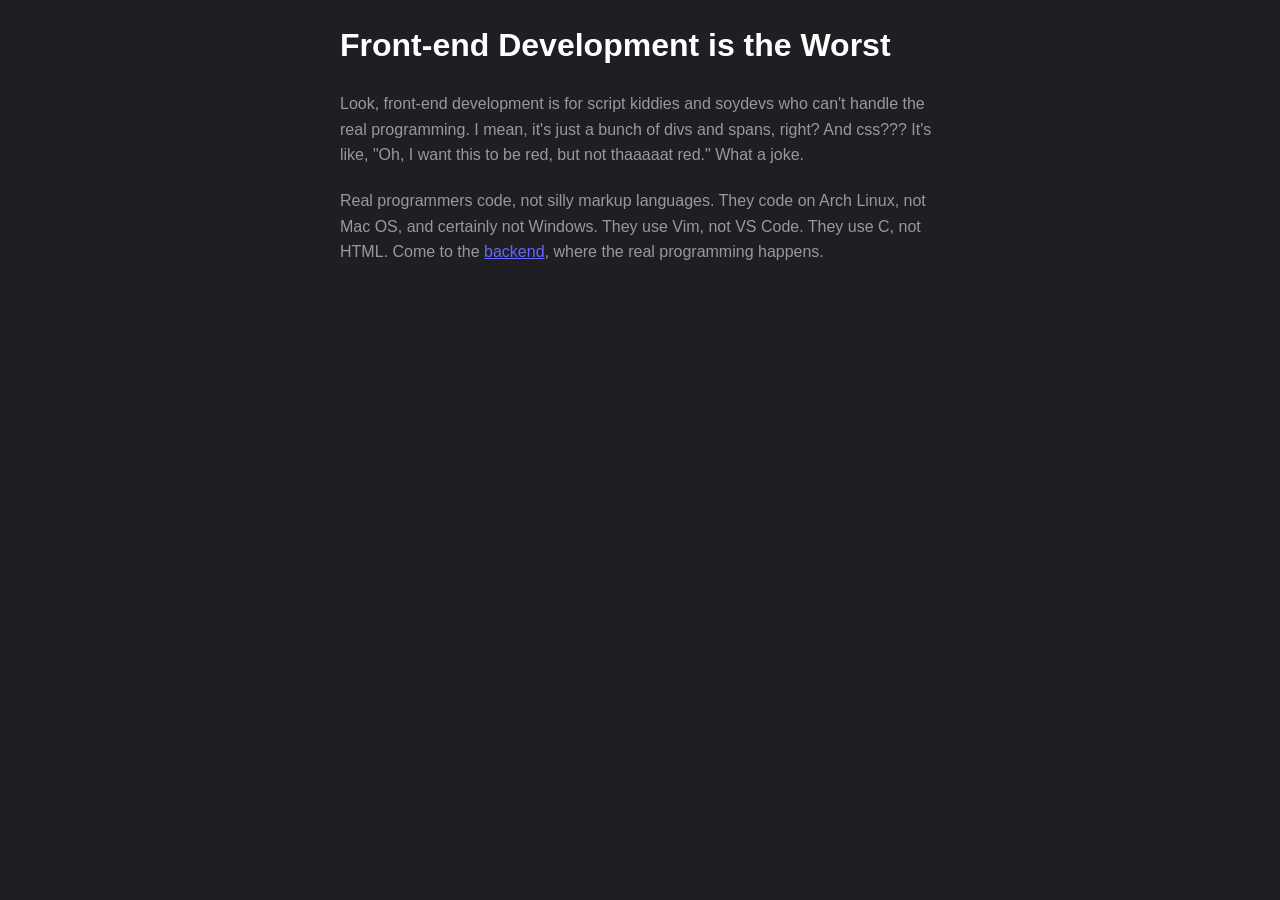
==== public/index.html @ 6659a623 "created public dir, index.html, styles.css, linked styles.css to index.html, main.sh, src dir, main." ====
<html>
<head>
    <title>Why Frontend Development Sucks</title>
    <link rel="stylesheet" href="styles.css">
</head>
<body>
    <h1>Front-end Development is the Worst</h1>
    <p>
        Look, front-end development is for script kiddies and soydevs who can't handle the real programming. I mean,
        it's just a bunch of divs and spans, right? And css??? It's like, "Oh, I want this to be red, but not thaaaaat
        red." What a joke.
    </p>
    <p>
        Real programmers code, not silly markup languages. They code on Arch Linux, not Mac OS, and certainly not
        Windows. They use Vim, not VS Code. They use C, not HTML. Come to the
        <a href="https://www.boot.dev">backend</a>, where the real programming
        happens.
    </p>
</body>
</html>
---- public/styles.css ----
body {
    font-family: Arial, sans-serif;
    line-height: 1.6;
    margin: 0;
    padding: 0;
    background-color: #1f1f23;
}
body {
    max-width: 600px;
    margin: 0 auto;
    padding: 20px;
}
h1 {
    color: #ffffff;
    margin-bottom: 20px;
}
p {
    color: #999999;
    margin-bottom: 20px;
}
a {
    color: #6568ff;
}
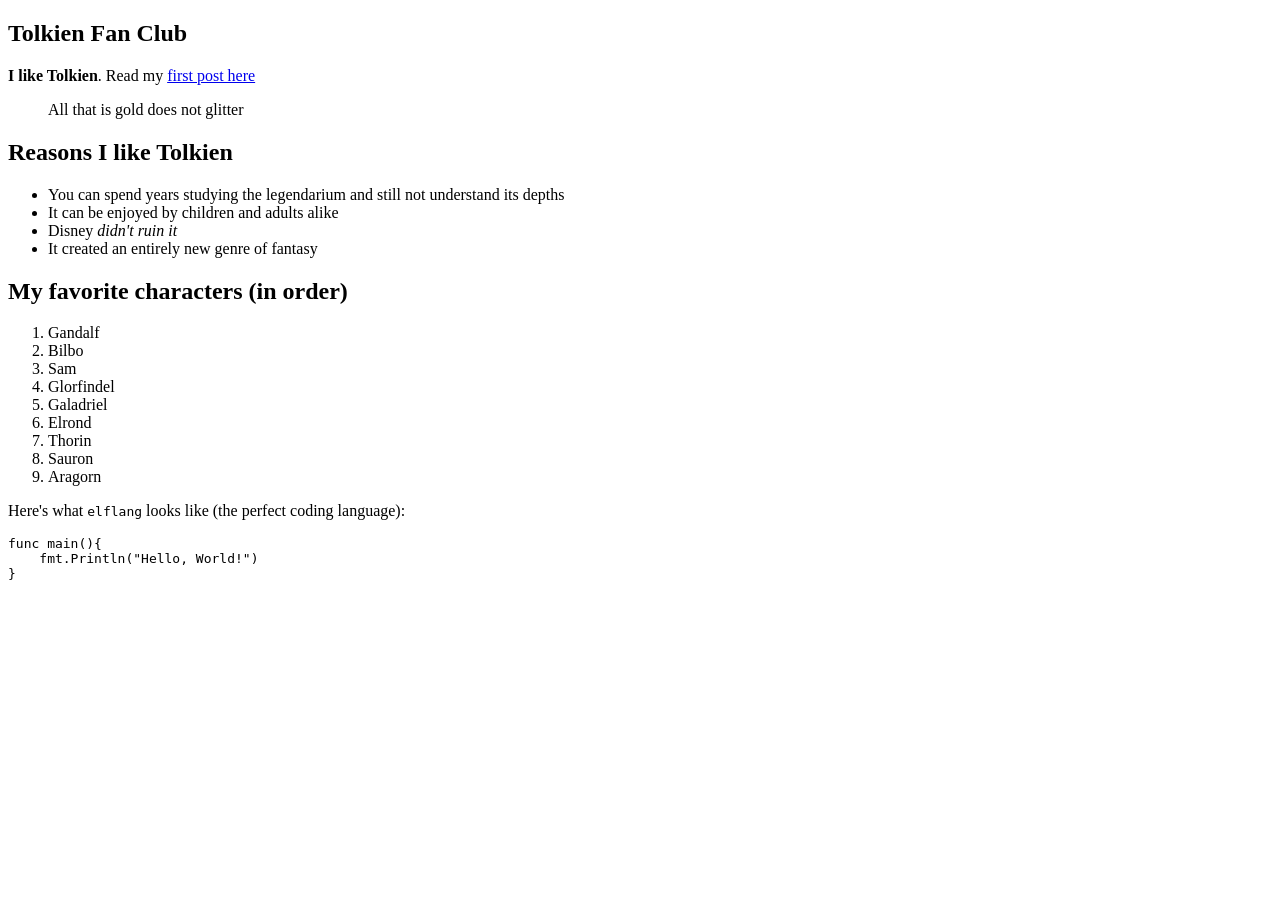
==== commit 09c9c56b: "added static dir to project root, images dir and index.css inside static, added rivendell.png to ima" ====
--- a/public/index.html
+++ b/public/index.html
@@ -1,20 +1,20 @@
+<!DOCTYPE html>
 <html>
+
 <head>
-    <title>Why Frontend Development Sucks</title>
-    <link rel="stylesheet" href="styles.css">
+    <meta charset="utf-8">
+    <meta name="viewport" content="width=device-width, initial-scale=1">
+    <title> Tolkien Fan Club </title>
+    <link href="/index.css" rel="stylesheet">
 </head>
+
 <body>
-    <h1>Front-end Development is the Worst</h1>
-    <p>
-        Look, front-end development is for script kiddies and soydevs who can't handle the real programming. I mean,
-        it's just a bunch of divs and spans, right? And css??? It's like, "Oh, I want this to be red, but not thaaaaat
-        red." What a joke.
-    </p>
-    <p>
-        Real programmers code, not silly markup languages. They code on Arch Linux, not Mac OS, and certainly not
-        Windows. They use Vim, not VS Code. They use C, not HTML. Come to the
-        <a href="https://www.boot.dev">backend</a>, where the real programming
-        happens.
-    </p>
+    <article>
+        <div><h1>Tolkien Fan Club</h1><p><b>I like Tolkien</b>. Read my <a href="/majesty">first post here</a></p><blockquote>All that is gold does not glitter</blockquote><h2>Reasons I like Tolkien</h2><ul><li>You can spend years studying the legendarium and still not understand its depths</li><li>It can be enjoyed by children and adults alike</li><li>Disney <i>didn't ruin it</i></li><li>It created an entirely new genre of fantasy</li></ul><h2>My favorite characters (in order)</h2><ol><li>Gandalf</li><li>Bilbo</li><li>Sam</li><li>Glorfindel</li><li>Galadriel</li><li>Elrond</li><li>Thorin</li><li>Sauron</li><li>Aragorn</li></ol><p>Here's what <code>elflang</code> looks like (the perfect coding language):</p><pre><code>func main(){
+    fmt.Println("Hello, World!")
+}
+</code></pre></div>
+    </article>
 </body>
+
 </html>
